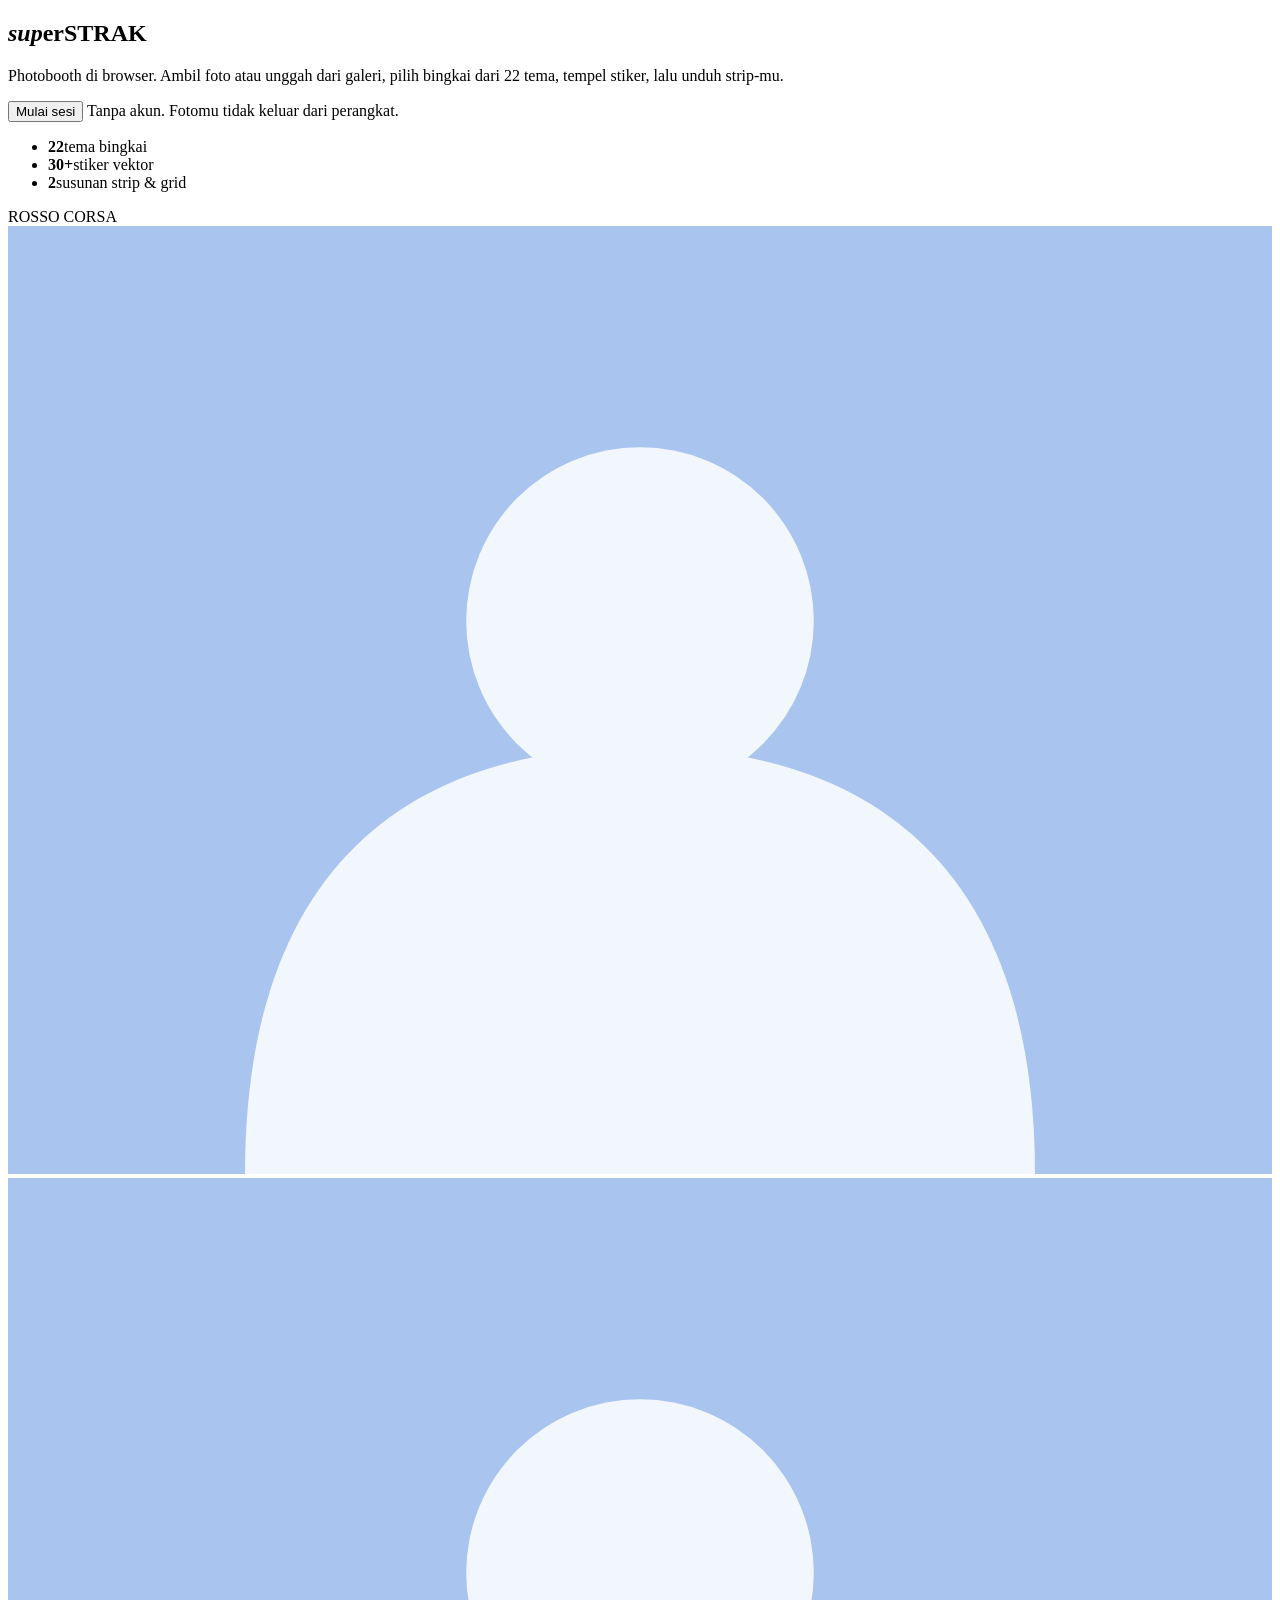
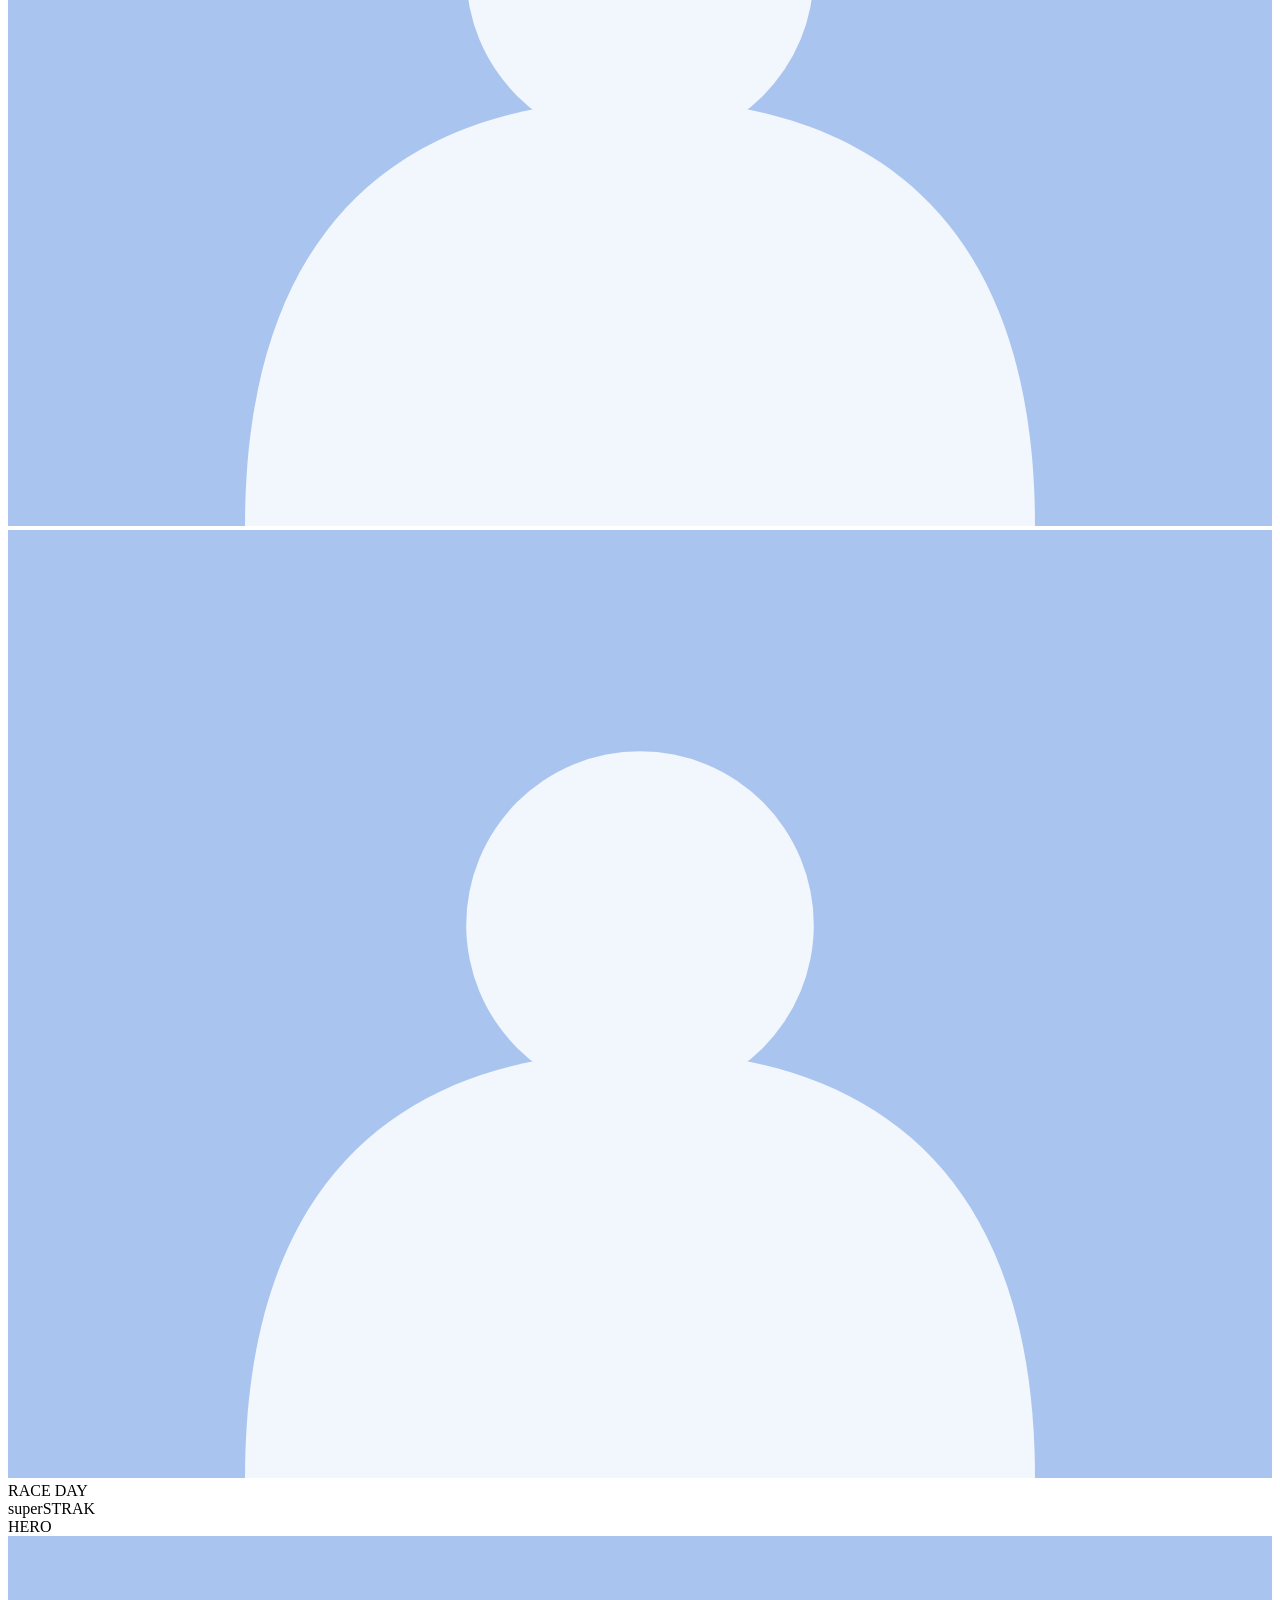
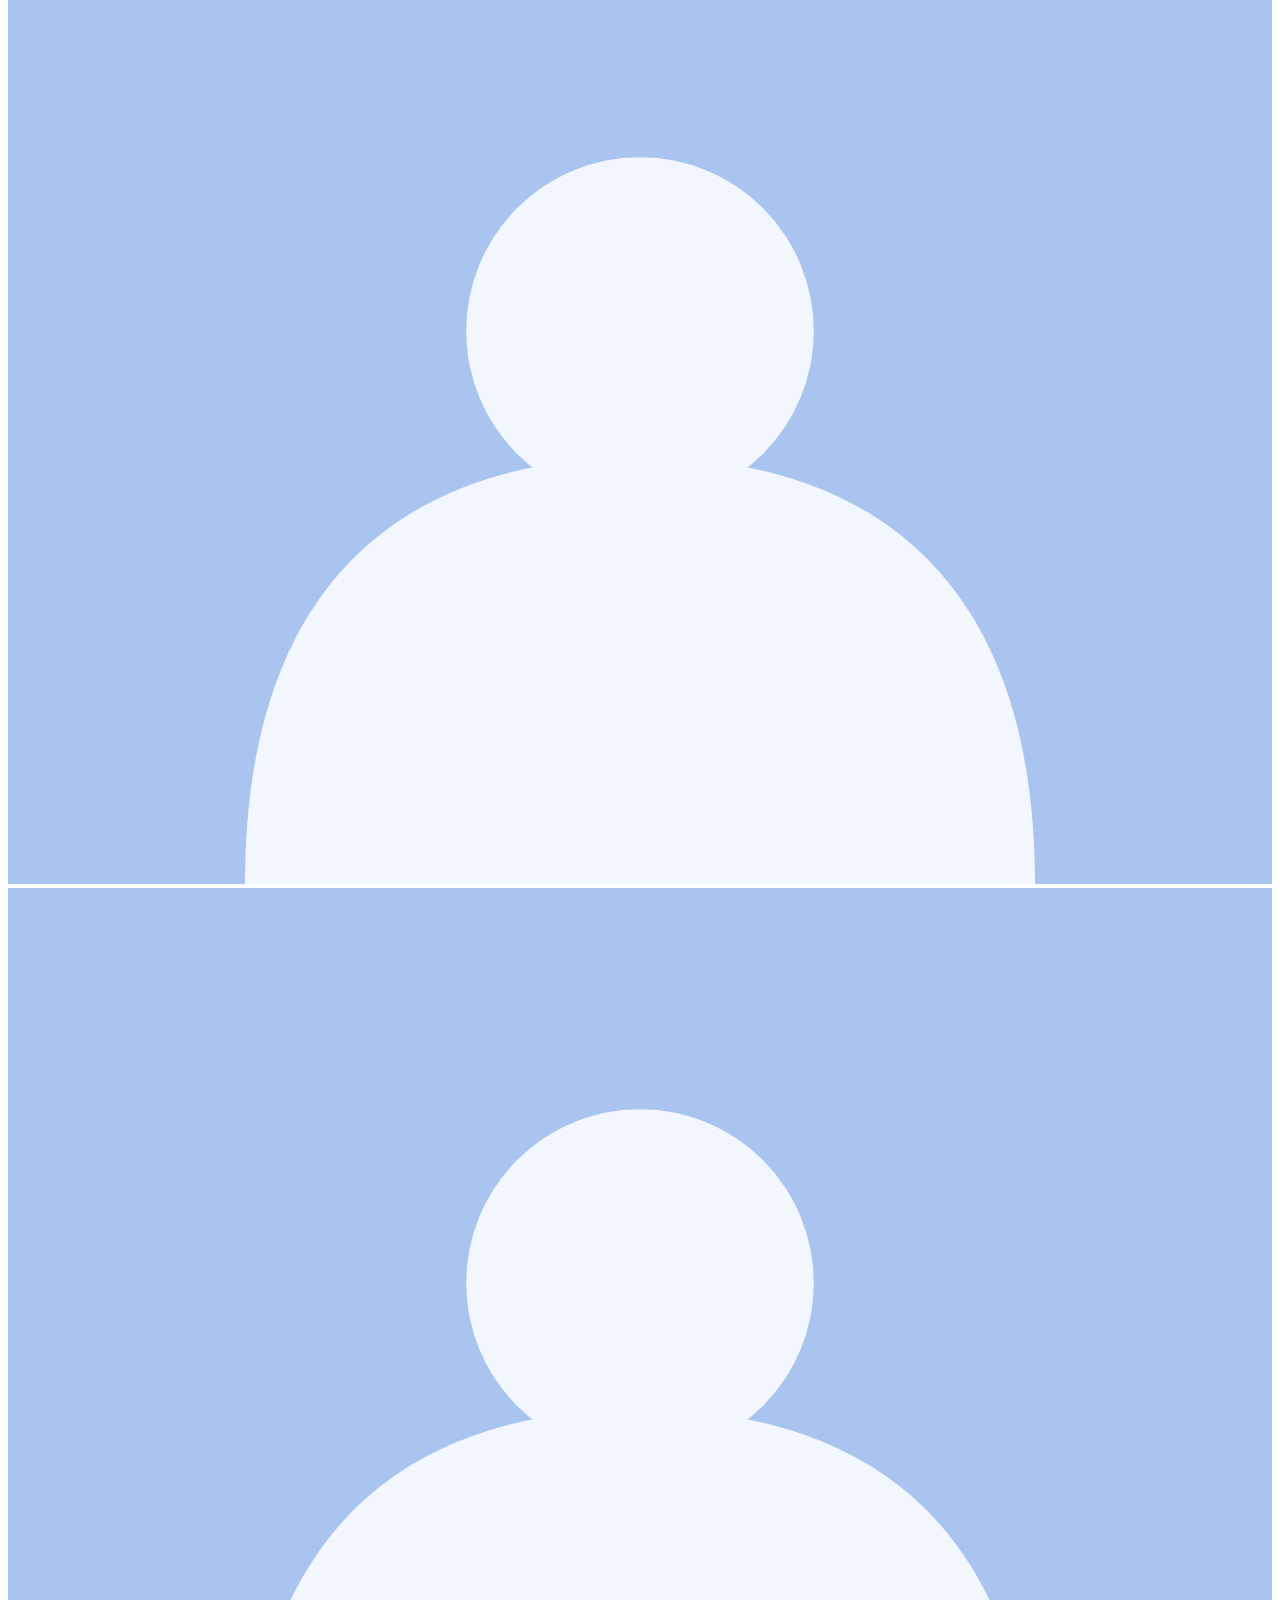
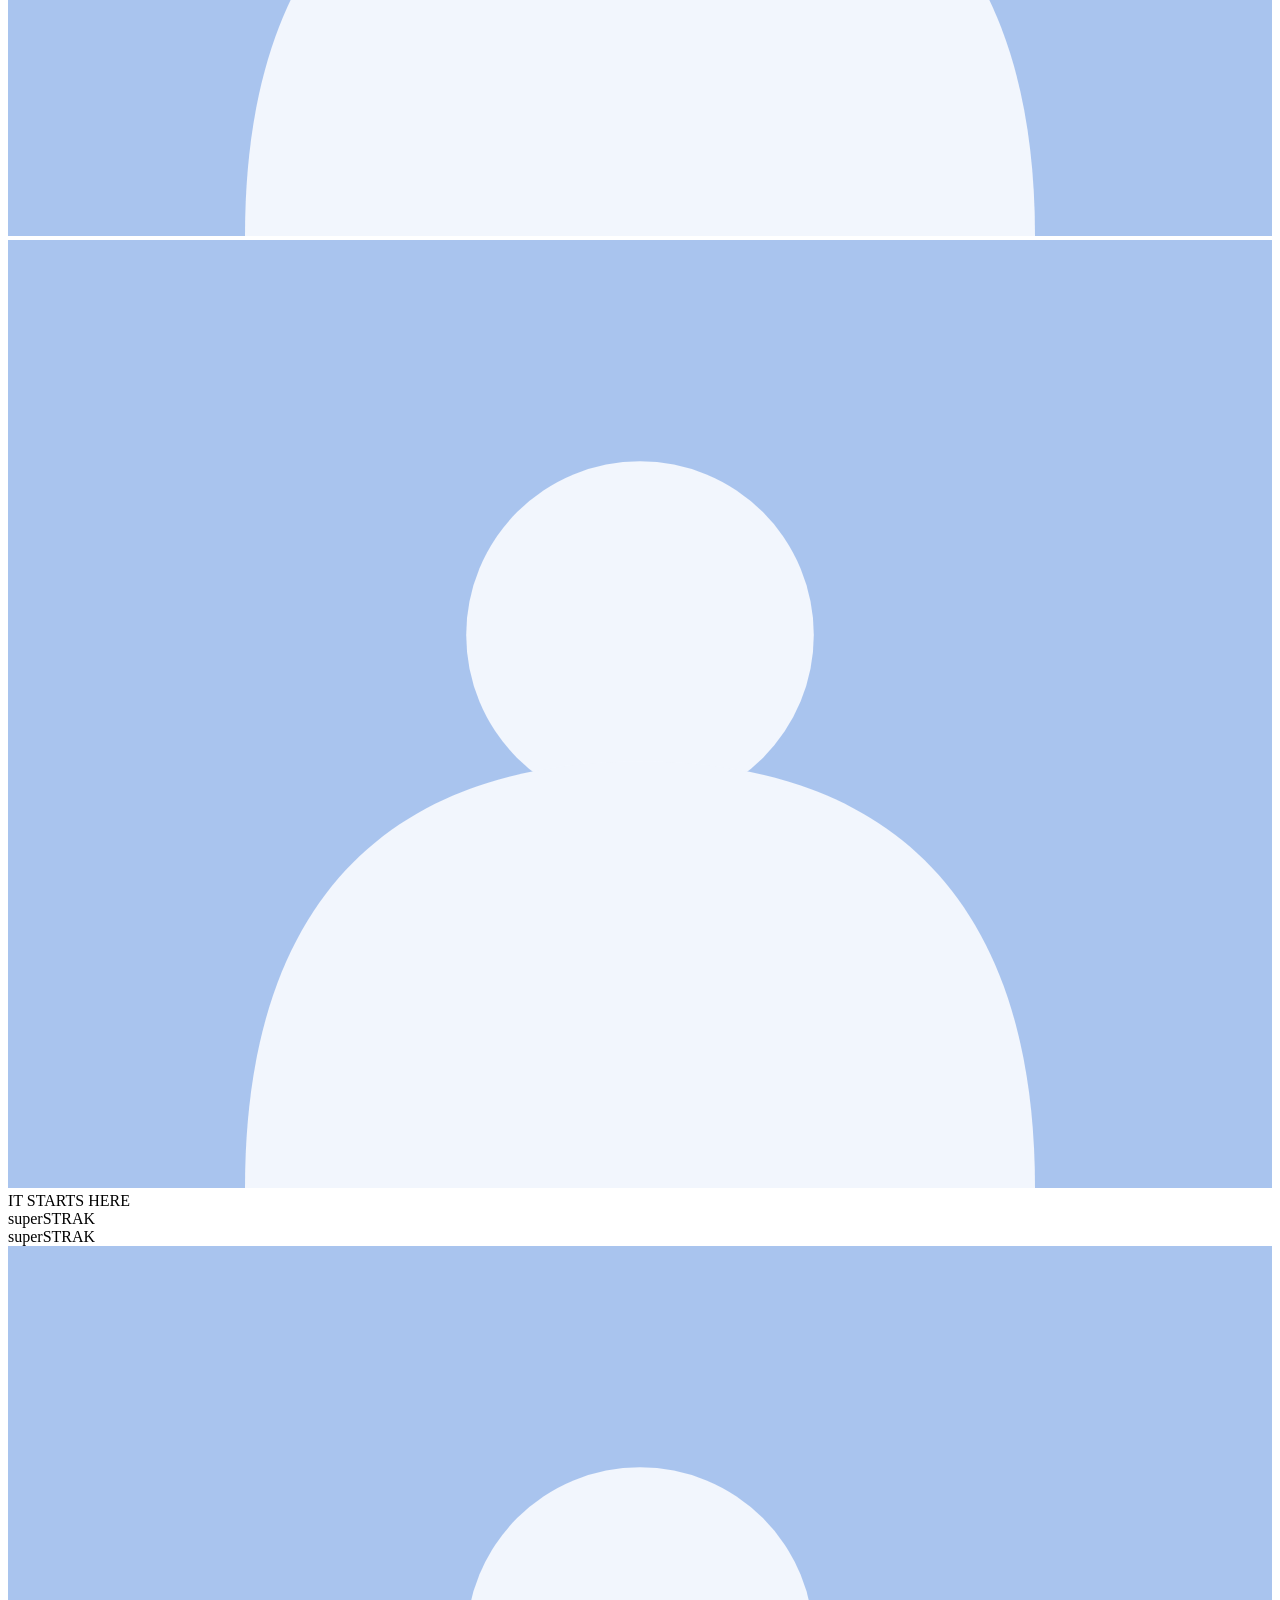
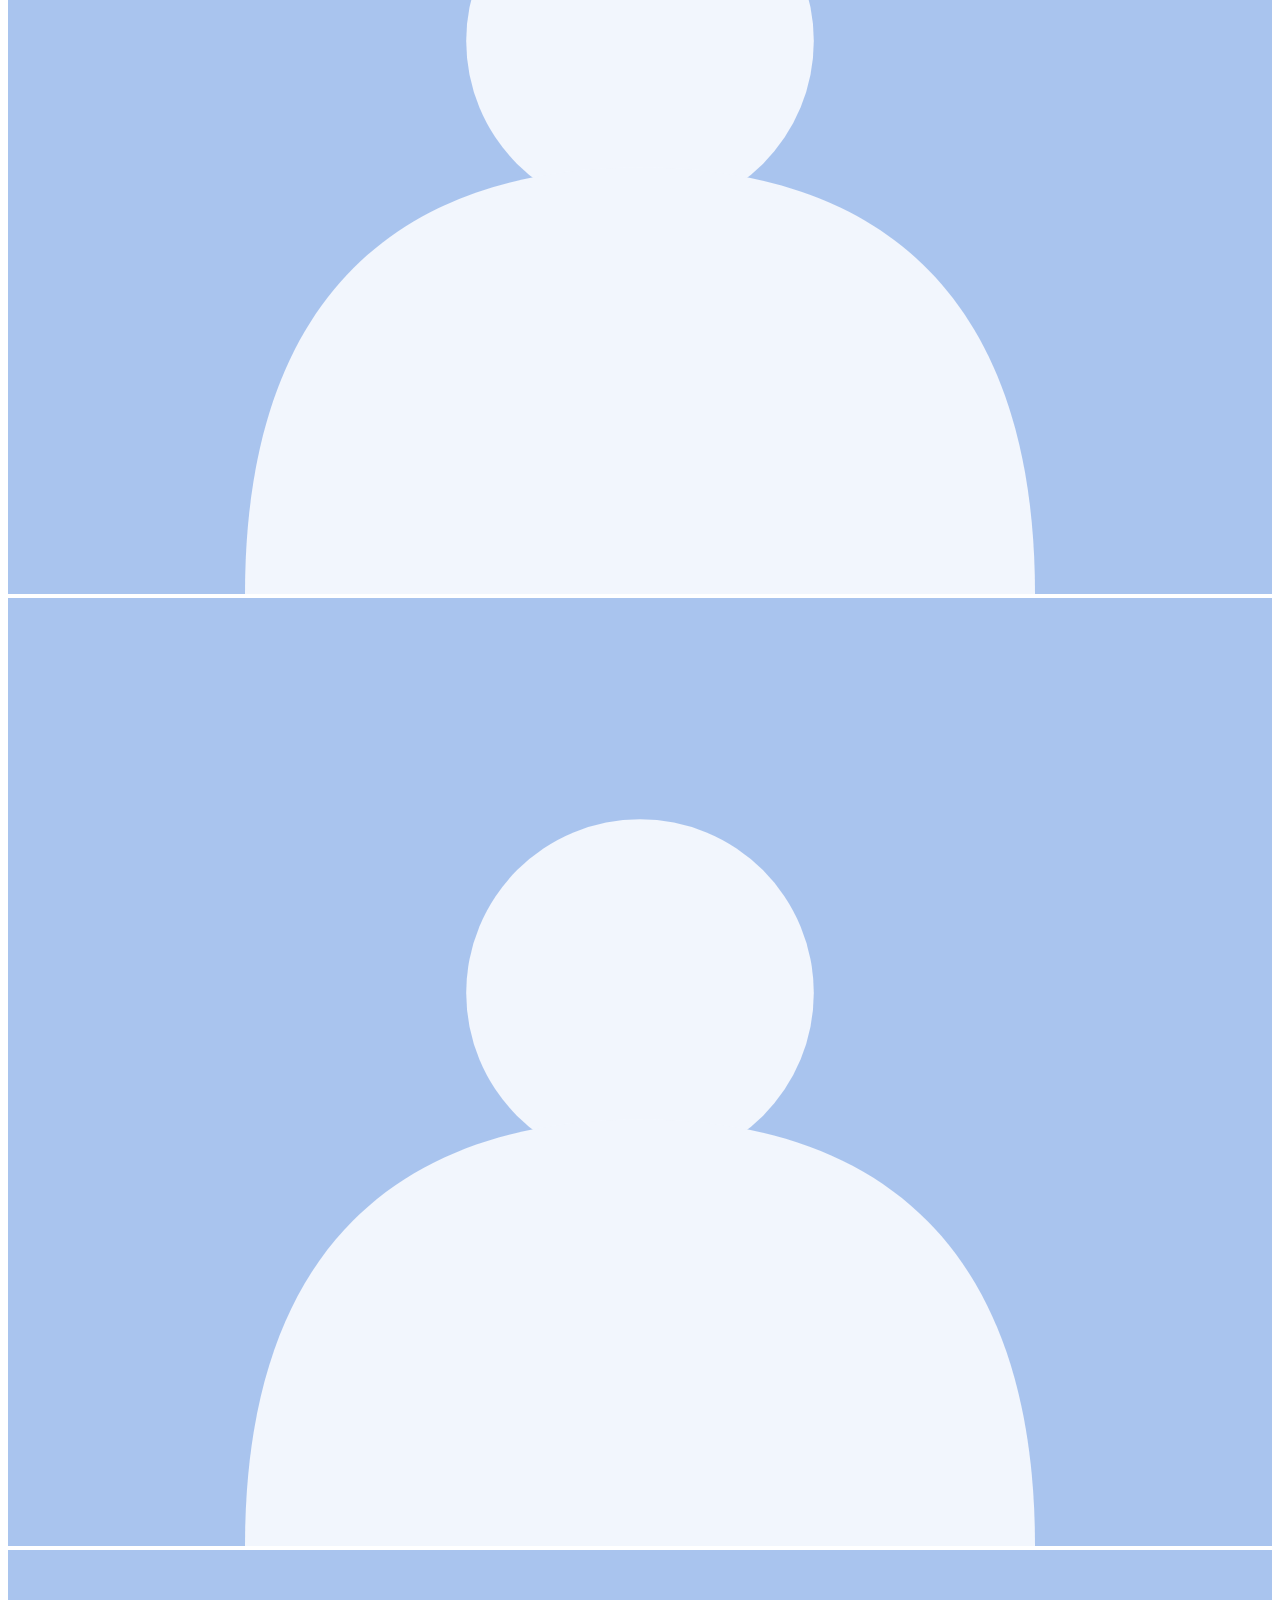
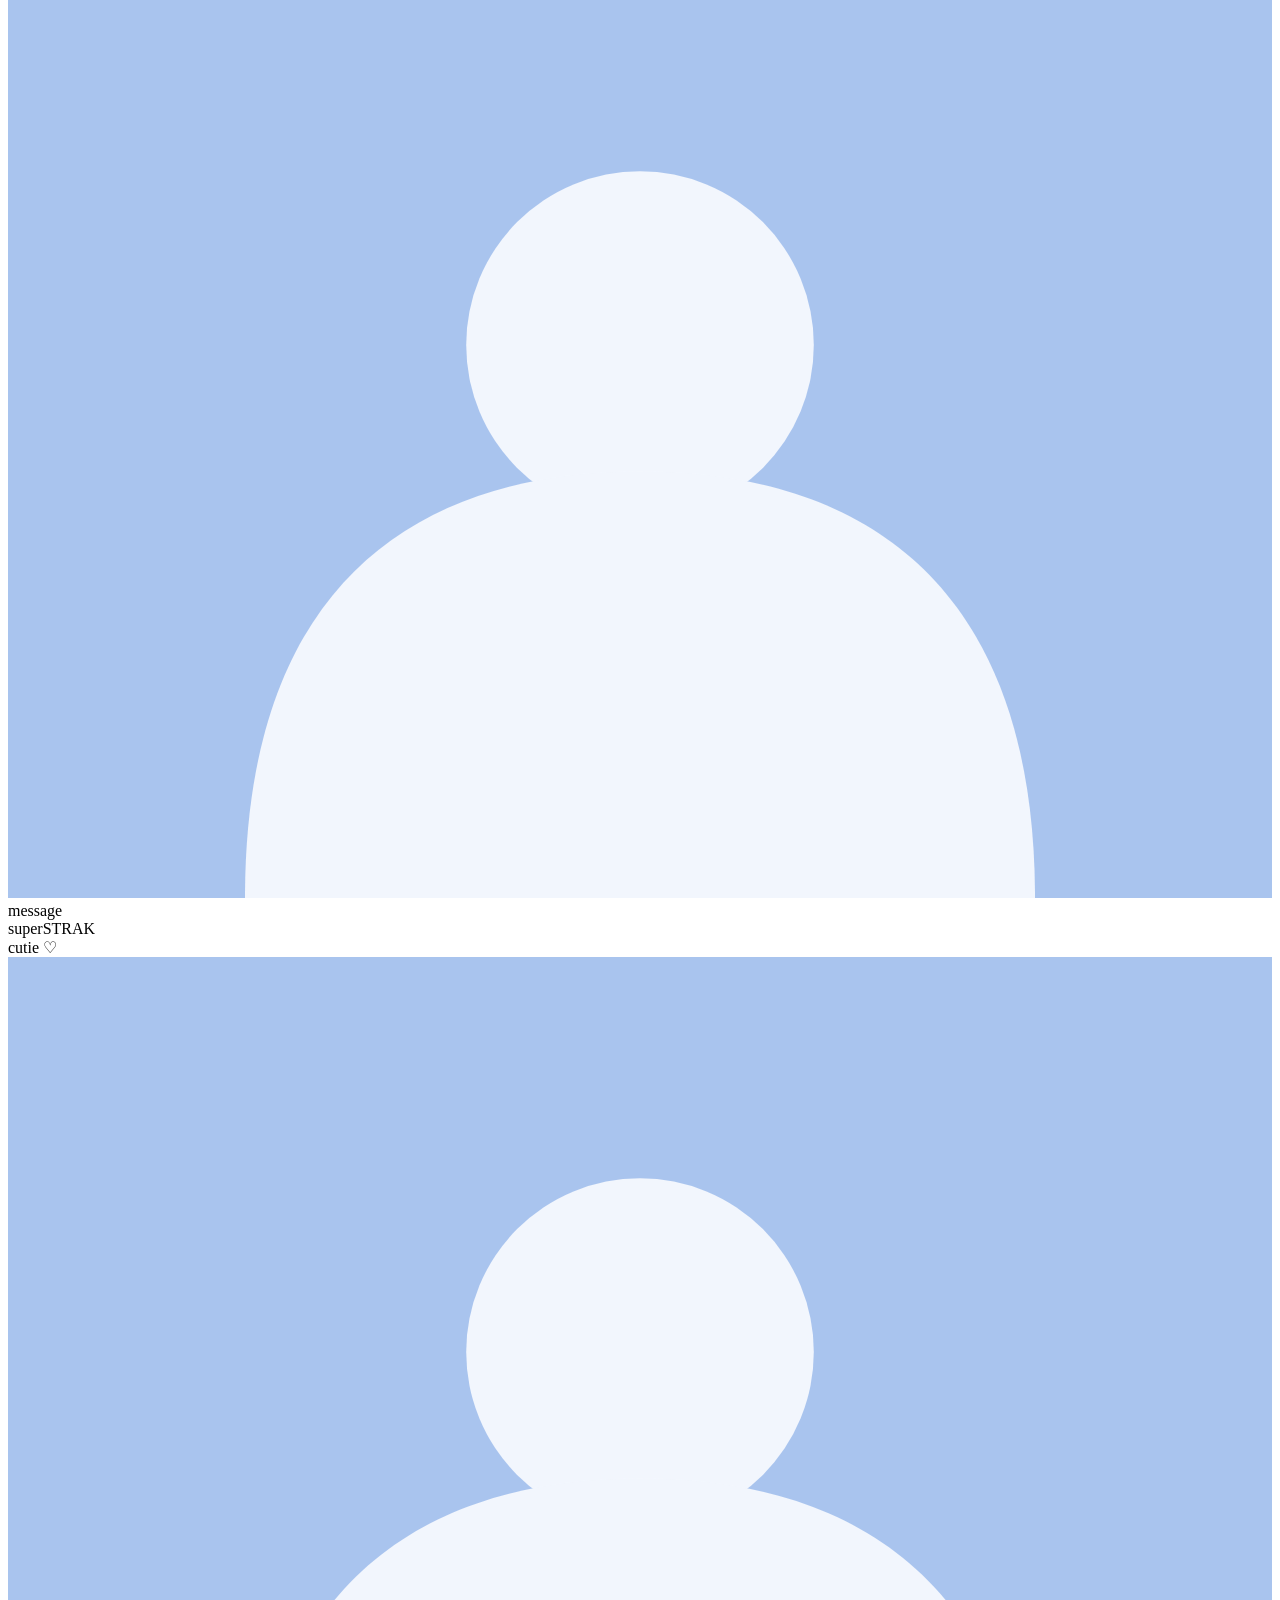
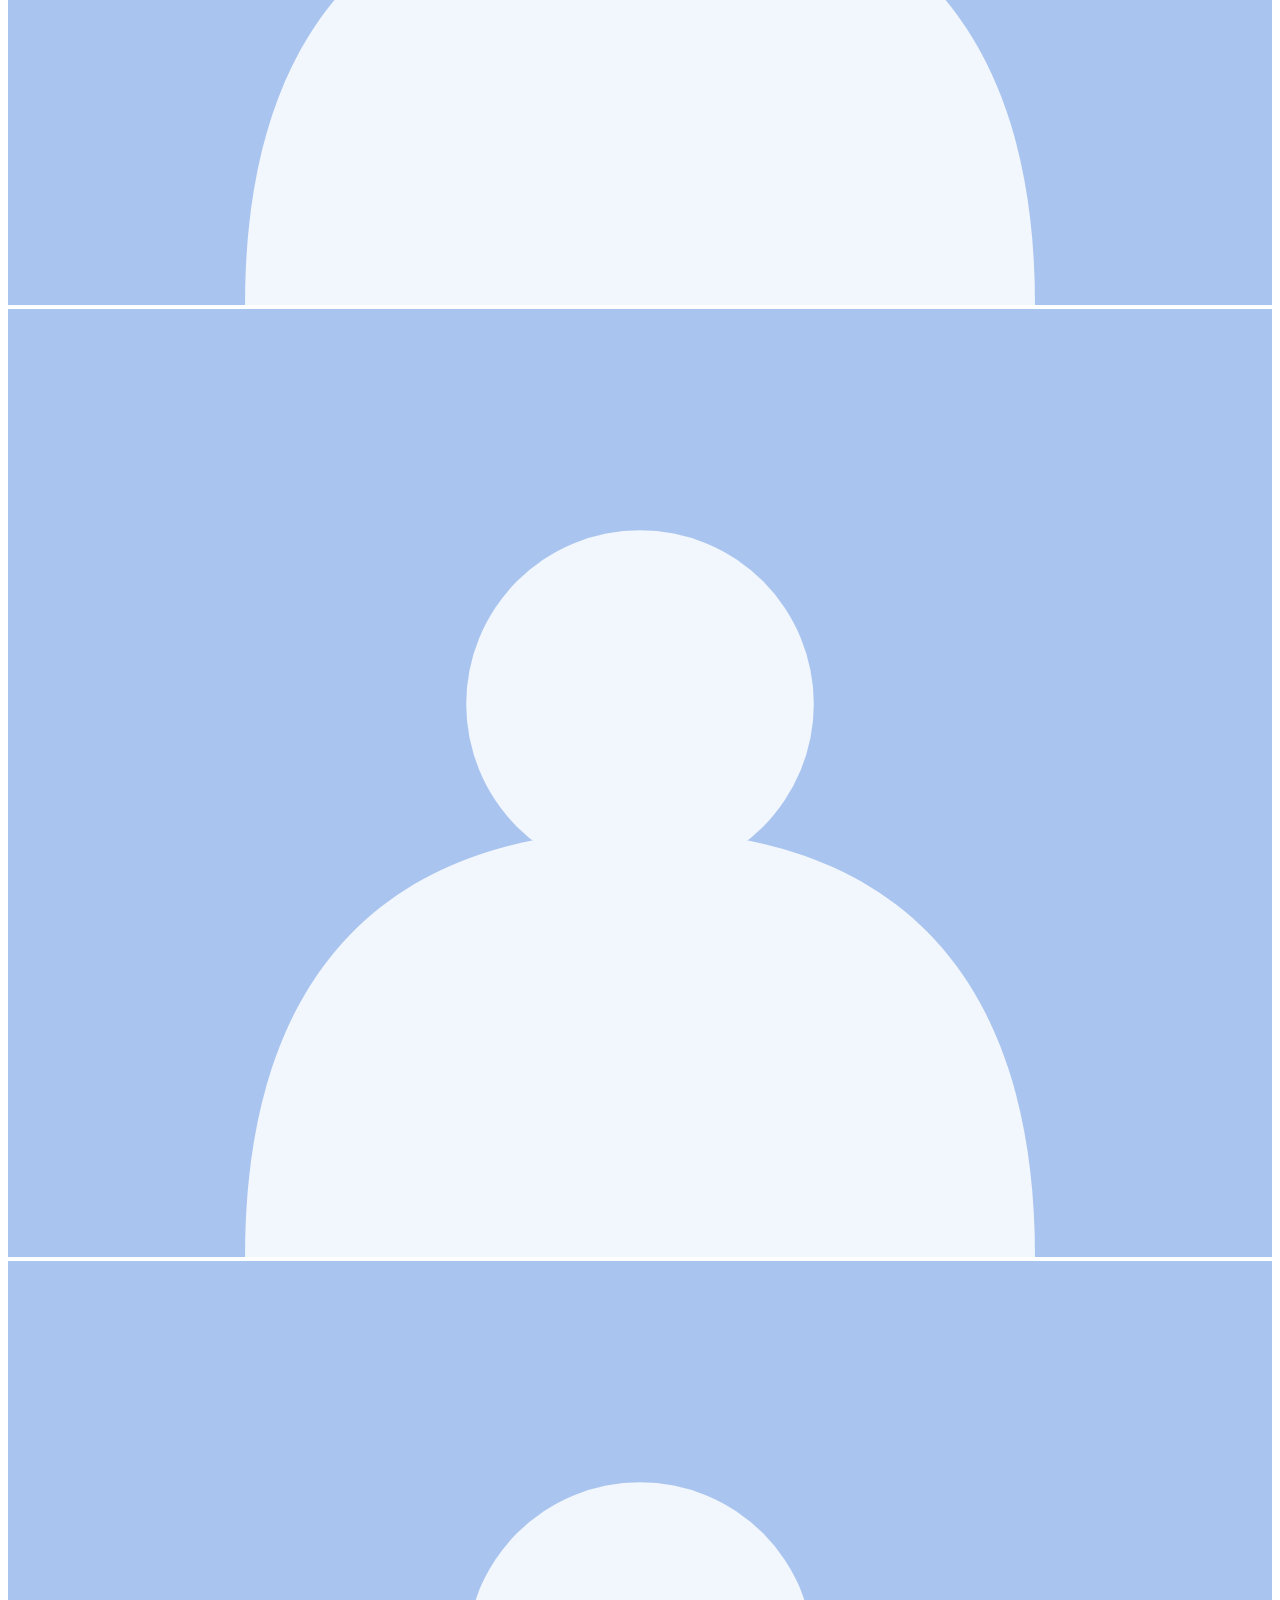
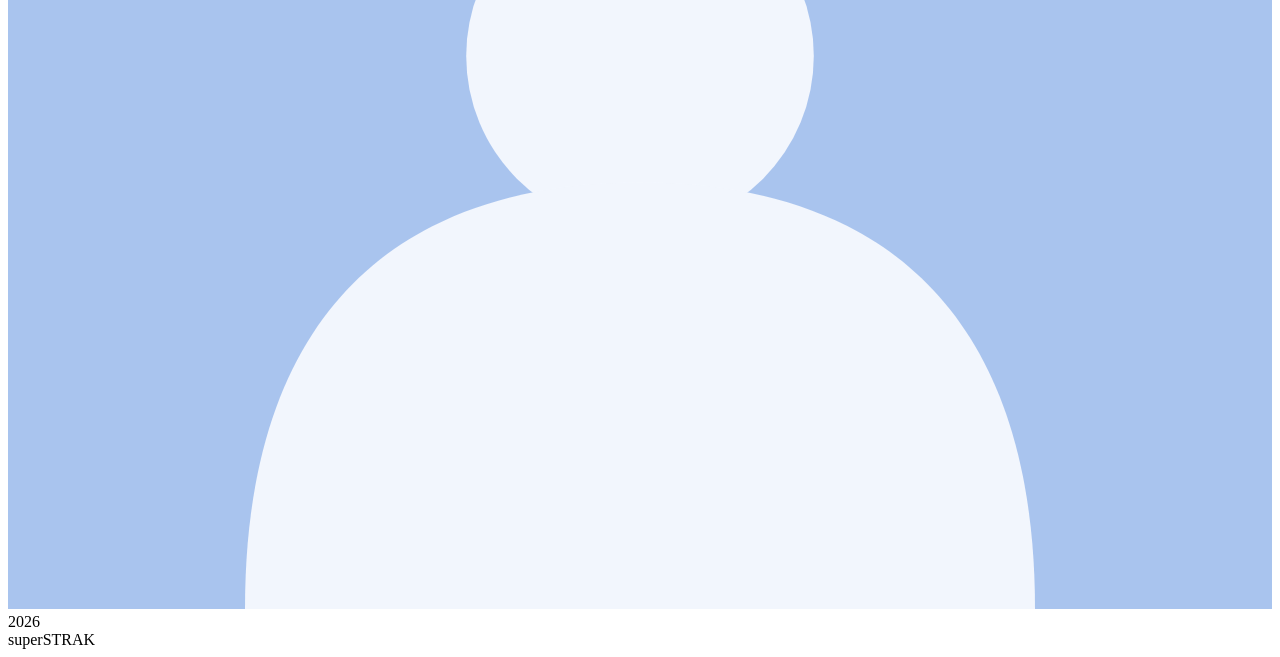
==== welcome.html @ f6146756 "Add files via upload" ====
<!DOCTYPE html>
<html lang="id">
<head>
<meta charset="UTF-8">
<meta name="viewport" content="width=device-width, initial-scale=1.0">
<title>superSTRAK Photobooth</title>
<link rel="stylesheet" href="css/style.css">
<link rel="stylesheet" href="css/frames.css">
</head>
<body>
<main class="welcome">
  <section class="hero">
    <h1 class="logo"><i class="u"><span>sup</span></i><span>er</span>STRAK</h1>
    <p class="sub">Photobooth di browser. Ambil foto atau unggah dari galeri, pilih bingkai dari 22 tema, tempel stiker, lalu unduh strip-mu.</p>
    <div class="cta">
      <button class="btn" onclick="location.href='index.html'"><i></i>Mulai sesi</button>
      <span class="note">Tanpa akun. Fotomu tidak keluar dari perangkat.</span>
    </div>
    <ul class="feats">
      <li><b>22</b><span>tema bingkai</span></li>
      <li><b>30+</b><span>stiker vektor</span></li>
      <li><b>2</b><span>susunan strip &amp; grid</span></li>
    </ul>
  </section>
  <div class="collage" id="collage" aria-hidden="true"></div>
</main>

<script>
const PH = "data:image/svg+xml," + encodeURIComponent(
  "<svg xmlns='http://www.w3.org/2000/svg' viewBox='0 0 4 3'><rect width='4' height='3' fill='#a9c4ee'/><circle cx='2' cy='1.25' r='.55' fill='#f2f6fd'/><path d='M.75 3c0-1 .55-1.35 1.25-1.35S3.25 2 3.25 3z' fill='#f2f6fd'/></svg>");
const SHOW = [
  ["rosso", "ROSSO CORSA", "RACE DAY"],
  ["hero", "HERO", "IT STARTS HERE"],
  ["chatb", "superSTRAK", "message"],
  ["girly", "cutie ♡", "2026"]
];
document.getElementById("collage").innerHTML = SHOW.map((t, i) =>
  `<div class="strip" data-theme="${t[0]}" style="--i:${i}">
     <div class="head">${t[1]}</div>
     <div class="photos"><img src="${PH}" alt=""><img src="${PH}" alt=""><img src="${PH}" alt=""></div>
     <div class="foot">${t[2]}</div>
     <div class="brand"><span>super</span>STRAK</div>
   </div>`).join("");
</script>
</body>
</html>
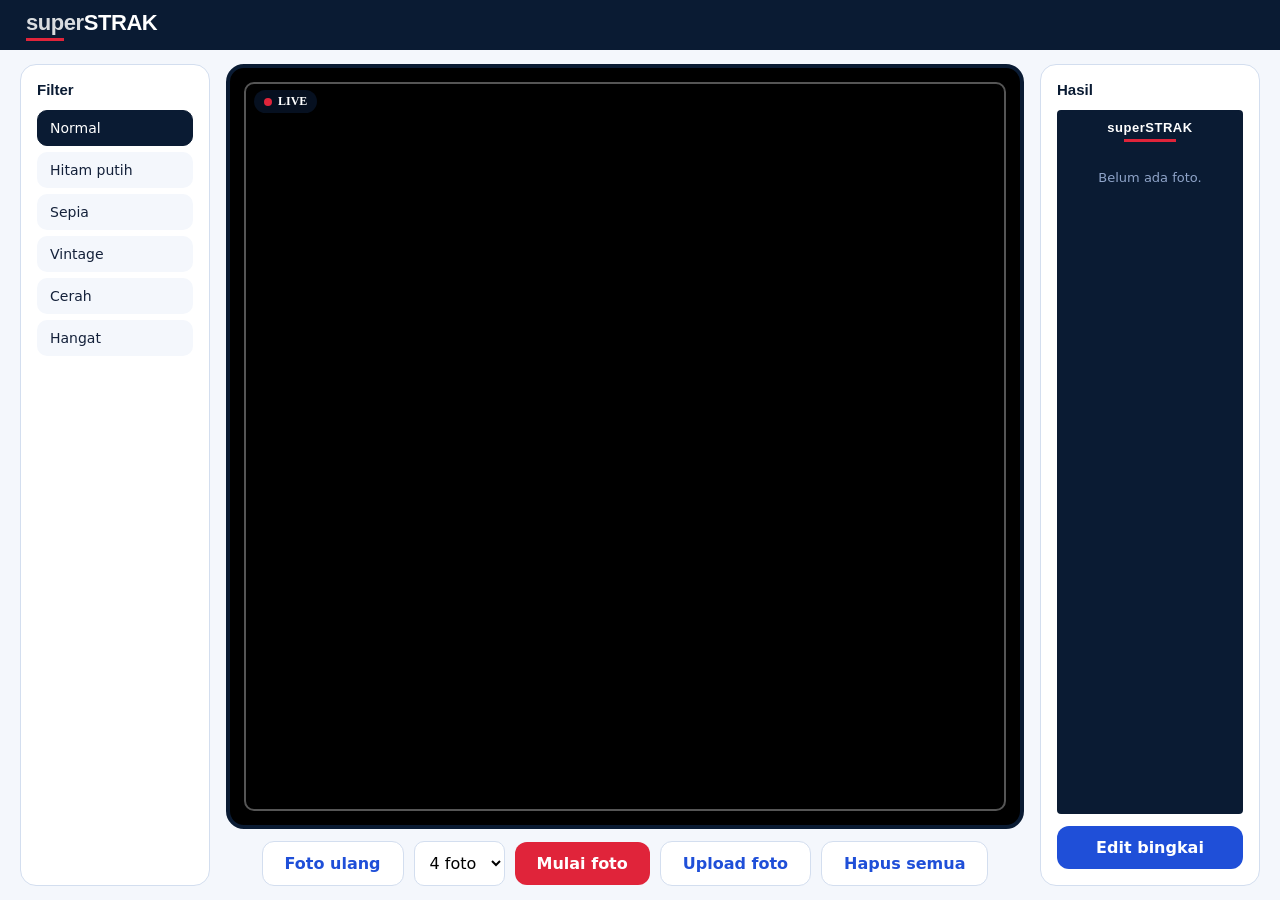
==== commit e6a13e2f: "Update welcome.html" ====
--- a/welcome.html
+++ b/welcome.html
@@ -5,42 +5,54 @@
 <meta name="viewport" content="width=device-width, initial-scale=1.0">
 <title>superSTRAK Photobooth</title>
 <link rel="stylesheet" href="css/style.css">
-<link rel="stylesheet" href="css/frames.css">
 </head>
-<body>
-<main class="welcome">
-  <section class="hero">
-    <h1 class="logo"><i class="u"><span>sup</span></i><span>er</span>STRAK</h1>
-    <p class="sub">Photobooth di browser. Ambil foto atau unggah dari galeri, pilih bingkai dari 22 tema, tempel stiker, lalu unduh strip-mu.</p>
-    <div class="cta">
-      <button class="btn" onclick="location.href='index.html'"><i></i>Mulai sesi</button>
-      <span class="note">Tanpa akun. Fotomu tidak keluar dari perangkat.</span>
+<body class="booth-page">
+<header class="top">
+  <h1 class="logo"><i class="u"><span>sup</span></i><span>er</span>STRAK</h1>
+</header>
+
+<main class="booth">
+  <aside class="panel">
+    <h3>Filter</h3>
+    <button class="chip active" data-filter="none">Normal</button>
+    <button class="chip" data-filter="grayscale(100%)">Hitam putih</button>
+    <button class="chip" data-filter="sepia(100%)">Sepia</button>
+    <button class="chip" data-filter="contrast(120%) saturate(80%)">Vintage</button>
+    <button class="chip" data-filter="brightness(110%) saturate(130%)">Cerah</button>
+    <button class="chip" data-filter="hue-rotate(-20deg) saturate(150%)">Hangat</button>
+  </aside>
+
+  <section class="stagecol">
+    <div class="cam">
+      <div class="frame">
+        <video id="video" autoplay playsinline muted></video>
+        <span class="live"><i></i>LIVE</span>
+        <div id="countdown"></div>
+        <div class="flash" id="flash"></div>
+      </div>
     </div>
-    <ul class="feats">
-      <li><b>22</b><span>tema bingkai</span></li>
-      <li><b>30+</b><span>stiker vektor</span></li>
-      <li><b>2</b><span>susunan strip &amp; grid</span></li>
-    </ul>
+    <div class="row">
+      <button class="btn ghost" id="retakeBtn">Foto ulang</button>
+      <select id="layoutSelect" aria-label="Jumlah foto">
+        <option value="2">2 foto</option><option value="3">3 foto</option>
+        <option value="4" selected>4 foto</option><option value="6">6 foto</option>
+      </select>
+      <button class="btn rec" id="startBtn">Mulai foto</button>
+      <button class="btn ghost" id="uploadBtn">Upload foto</button>
+      <button class="btn ghost" id="deleteBtn">Hapus semua</button>
+      <input type="file" id="fileInput" accept="image/*" multiple hidden>
+    </div>
   </section>
-  <div class="collage" id="collage" aria-hidden="true"></div>
+
+  <aside class="panel">
+    <h3>Hasil</h3>
+    <div class="mini-strip">
+      <h4>superSTRAK</h4>
+      <div id="photos"><p class="empty">Belum ada foto.</p></div>
+    </div>
+    <button class="btn" id="editBtn">Edit bingkai</button>
+  </aside>
 </main>
-
-<script>
-const PH = "data:image/svg+xml," + encodeURIComponent(
-  "<svg xmlns='http://www.w3.org/2000/svg' viewBox='0 0 4 3'><rect width='4' height='3' fill='#a9c4ee'/><circle cx='2' cy='1.25' r='.55' fill='#f2f6fd'/><path d='M.75 3c0-1 .55-1.35 1.25-1.35S3.25 2 3.25 3z' fill='#f2f6fd'/></svg>");
-const SHOW = [
-  ["rosso", "ROSSO CORSA", "RACE DAY"],
-  ["hero", "HERO", "IT STARTS HERE"],
-  ["chatb", "superSTRAK", "message"],
-  ["girly", "cutie ♡", "2026"]
-];
-document.getElementById("collage").innerHTML = SHOW.map((t, i) =>
-  `<div class="strip" data-theme="${t[0]}" style="--i:${i}">
-     <div class="head">${t[1]}</div>
-     <div class="photos"><img src="${PH}" alt=""><img src="${PH}" alt=""><img src="${PH}" alt=""></div>
-     <div class="foot">${t[2]}</div>
-     <div class="brand"><span>super</span>STRAK</div>
-   </div>`).join("");
-</script>
+<script src="js/main.js"></script>
 </body>
-</html>+</html>
--- a/css/style.css
+++ b/css/style.css
@@ -0,0 +1,145 @@
+@import url('https://fonts.googleapis.com/css2?family=Syne:wght@700;800&family=DM+Sans:wght@400;500;700&family=Bangers&family=Pacifico&family=Racing+Sans+One&family=Special+Elite&family=Playfair+Display:ital,wght@1,500&display=swap');
+
+:root{
+  --navy:#0a1b33; --blue:#1f4fd8; --sky:#dce8fb; --paper:#f4f7fc;
+  --red:#e0243a; --ink:#14213a; --muted:#5b6b86; --line:#d3deef;
+}
+*{margin:0;padding:0;box-sizing:border-box}
+body{font-family:'DM Sans',system-ui,sans-serif;background:var(--paper);color:var(--ink);min-height:100vh}
+button{font:inherit;cursor:pointer;border:0}
+:focus-visible{outline:3px solid var(--red);outline-offset:2px}
+
+/* wordmark: garis merah hanya di bawah "sup" */
+.logo{font-family:'Syne',sans-serif;font-weight:800;letter-spacing:-.02em;line-height:1;white-space:nowrap}
+.logo span{font-weight:700;opacity:.85}
+.logo .u{font-style:normal;position:relative;display:inline-block}
+.logo .u::after{content:"";position:absolute;left:0;right:0;bottom:-.3em;height:.1em;background:var(--red)}
+
+/* buttons */
+.btn{padding:12px 22px;border-radius:12px;background:var(--blue);color:#fff;font-weight:700;transition:background .2s}
+.btn:hover{background:#173fb0}
+.btn.ghost{background:#fff;color:var(--blue);border:1.5px solid var(--line)}
+.btn.ghost:hover{background:var(--sky)}
+.btn.rec{background:var(--red)}
+.btn.rec:hover{background:#b91c2f}
+.chip{display:block;width:100%;padding:10px 14px;margin-bottom:8px;text-align:left;border-radius:10px;background:var(--paper);color:var(--ink);font-weight:500;border:1.5px solid transparent;transition:.2s}
+.chip:hover{border-color:var(--blue)}
+.chip.active{background:var(--navy);color:#fff;border-color:var(--navy)}
+
+/* panels */
+.panel{background:#fff;border:1px solid var(--line);border-radius:16px;padding:16px}
+.panel h2,.panel h3{font-family:'Syne',sans-serif;font-size:15px;margin-bottom:12px;color:var(--navy)}
+.top{display:flex;align-items:center;padding:12px 26px 16px;background:var(--navy);color:#fff}
+.top .logo{font-size:22px}
+
+/* WELCOME */
+.welcome{min-height:100vh;overflow:hidden;position:relative;background:var(--navy);color:#fff;
+  display:grid;grid-template-columns:minmax(0,1.05fr) minmax(0,1fr);align-items:center;gap:20px;padding:36px clamp(24px,6vw,90px)}
+.welcome::before{content:"";position:absolute;inset:0;pointer-events:none;
+  background:linear-gradient(#ffffff08 1px,transparent 1px) 0 0/48px 48px,
+             linear-gradient(90deg,#ffffff08 1px,transparent 1px) 0 0/48px 48px,
+             radial-gradient(circle at 78% 45%,#1f4fd855,transparent 55%)}
+.hero{position:relative;z-index:3;min-width:0}
+.collage{position:relative;z-index:1;pointer-events:none}
+.welcome .logo{font-size:clamp(30px,4.1vw,62px)}
+.welcome .sub{color:#b8c7e3;margin:44px 0 34px;max-width:42ch;line-height:1.65;font-size:16px}
+.cta{display:flex;align-items:center;gap:22px;flex-wrap:wrap}
+.welcome .btn{padding:16px 38px;font-size:17px;color:var(--navy);
+  background:rgba(255,255,255,.8);border:1.5px solid rgba(255,255,255,.55);
+  backdrop-filter:blur(6px);-webkit-backdrop-filter:blur(6px)}
+.welcome .btn:hover{background:rgba(255,255,255,.92)}
+.welcome .btn i{display:inline-block;width:10px;height:10px;border-radius:50%;background:var(--red);margin-right:10px}
+.note{font-size:13px;color:#8fa4c9;max-width:26ch;line-height:1.5}
+.feats{display:flex;gap:34px;list-style:none;margin-top:40px;padding-top:22px;border-top:1px solid #ffffff1f}
+.feats b{display:block;font:800 26px 'Syne',sans-serif}
+.feats span{font-size:13px;color:#9fb3d6}
+.collage{display:flex;justify-content:center;align-items:center}
+.collage .strip{flex:none;box-shadow:0 22px 44px #0009;animation:drop .8s cubic-bezier(.2,.8,.2,1) backwards;animation-delay:calc(var(--i)*.1s)}
+.collage .strip:nth-child(1){transform:rotate(-7deg) scale(.78);margin-right:-34px}
+.collage .strip:nth-child(2){transform:rotate(4deg) scale(.78) translateY(34px);margin-right:-34px}
+.collage .strip:nth-child(3){transform:rotate(-3deg) scale(.78) translateY(-14px);margin-right:-34px}
+.collage .strip:nth-child(4){transform:rotate(8deg) scale(.78) translateY(30px)}
+@keyframes drop{from{opacity:0;translate:0 -60px}to{opacity:1;translate:0 0}}
+
+/* BOOTH: pas satu layar */
+.booth-page{height:100vh;height:100dvh;overflow:hidden;display:flex;flex-direction:column}
+.booth-page .top{flex:none}
+.booth{flex:1;min-height:0;display:grid;grid-template-columns:190px 1fr 220px;gap:16px;width:100%;max-width:1300px;margin:0 auto;padding:14px 20px}
+.booth .panel{min-height:0;overflow:auto;display:flex;flex-direction:column}
+.booth .chip{padding:9px 12px;margin-bottom:6px;font-size:14px}
+.stagecol{display:flex;flex-direction:column;gap:12px;min-height:0}
+.cam{flex:1;min-height:0;display:flex;justify-content:center}
+.frame{position:relative;height:100%;aspect-ratio:4/3;max-width:100%;border-radius:18px;overflow:hidden;border:4px solid var(--navy);background:#000}
+.frame video{position:absolute;inset:0;width:100%;height:100%;object-fit:cover;transform:scaleX(-1);display:block}
+.frame::after{content:"";position:absolute;inset:14px;border:2px solid #ffffff55;border-radius:10px;pointer-events:none}
+.live{position:absolute;top:22px;left:24px;z-index:3;display:flex;align-items:center;gap:6px;font:700 12px 'DM Sans';color:#fff;background:#0a1b33a0;padding:4px 10px;border-radius:20px}
+.live i{width:8px;height:8px;border-radius:50%;background:var(--red)}
+#countdown{position:absolute;inset:0;display:grid;place-items:center;pointer-events:none;z-index:4}
+.count{font:800 130px/1 'Syne',sans-serif;color:#fff;text-shadow:0 4px 28px #000b;animation:pop .3s}
+.count.ico{display:grid;place-items:center;width:112px;height:112px;border-radius:50%;border:2.5px solid var(--red);background:none;font-size:0}
+.count.ico svg{width:56px;height:56px;filter:drop-shadow(0 2px 8px #0009)}
+@keyframes pop{from{transform:scale(.6);opacity:0}to{transform:none;opacity:1}}
+.flash{position:absolute;inset:0;background:#fff;opacity:0;pointer-events:none;z-index:5}
+.flash.go{animation:flash .5s}
+@keyframes flash{0%{opacity:.9}100%{opacity:0}}
+.row{display:flex;flex-wrap:wrap;gap:10px;justify-content:center;align-items:center}
+.row select{padding:11px;border-radius:10px;border:1.5px solid var(--line);font:inherit;background:#fff}
+
+/* panel Hasil (halaman kamera) */
+.mini-strip{flex:1;min-height:0;background:var(--navy);padding:10px;border-radius:4px;display:flex;flex-direction:column;gap:8px;align-items:center;overflow:auto}
+.mini-strip h4{flex:none;font:800 13px 'Syne',sans-serif;color:#fff;letter-spacing:.04em}
+.mini-strip h4::after{content:"";display:block;height:3px;width:60%;background:var(--red);margin:4px auto 0}
+.mini-strip #photos{width:100%;display:grid;grid-template-columns:1fr;gap:6px;align-content:start}
+.mini-strip #photos.two{grid-template-columns:1fr 1fr}
+.mini-strip #photos img{width:100%;aspect-ratio:4/3;object-fit:cover;display:block}
+.mini-strip .empty{color:#8fa4c9;font-size:13px;text-align:center;padding:20px 6px}
+#editBtn{flex:none;width:100%;margin-top:12px}
+
+/* EDIT: pas satu layar. Kotak kiri dan kanan berada di tengah (vertikal) */
+.edit-page{height:100vh;height:100dvh;overflow:hidden;display:flex;flex-direction:column}
+.edit-page .top{flex:none}
+.editor{flex:1;min-height:0;display:grid;grid-template-columns:380px minmax(0,1fr) 380px;grid-template-rows:minmax(0,1fr);gap:16px;width:100%;max-width:1400px;margin:0 auto;padding:14px 20px}
+.side{display:flex;flex-direction:column;gap:12px;min-height:0;min-width:0;overflow-y:auto;overflow-x:hidden;
+  justify-content:center;justify-content:safe center}
+.side .panel{flex:none}
+.side.dock{display:grid;grid-template-columns:1fr 1fr;gap:12px;
+  align-items:center;
+  align-content:center;align-content:safe center}
+.stage{display:flex;flex-direction:column;gap:12px;min-height:0;min-width:0}
+.fitwrap{flex:1;min-height:0;display:flex;justify-content:center;align-items:center}
+.fit{flex:none;position:relative}
+.cap{padding:14px;width:max-content;transform-origin:top left}
+.chips2{display:grid;grid-template-columns:1fr 1fr;gap:6px}
+.chips2 .chip{margin:0;text-align:center;font-size:11.5px;padding:7px 2px}
+.cols{display:grid;grid-template-columns:1fr;gap:6px}
+.cols .chip{margin:0;text-align:center;font-size:12px;padding:8px 4px}
+.swatches{display:flex;flex-wrap:wrap;gap:7px}
+.swatch{width:26px;height:26px;border-radius:50%;border:2px solid #fff;box-shadow:0 0 0 1.5px var(--line)}
+.swatch.active{box-shadow:0 0 0 3px var(--red)}
+.hint{font-size:12px;color:var(--muted);margin-top:8px;line-height:1.5}
+.tools{display:flex;gap:5px;margin-top:10px}
+.tools button{flex:1;padding:7px 0;border-radius:8px;background:var(--navy);color:#fff}
+
+/* RESPONSIVE */
+@media(max-width:1250px){
+  .editor{grid-template-columns:340px minmax(0,1fr) 340px}
+}
+@media(max-width:1150px){
+  /* layar sempit: kotak kembali menumpuk supaya tidak berdesakan */
+  .editor{grid-template-columns:210px minmax(0,1fr) 210px}
+  .side.dock{grid-template-columns:1fr}
+}
+@media(max-width:900px){
+  .welcome{grid-template-columns:1fr;padding:32px 24px}
+  .welcome .logo{font-size:clamp(30px,10vw,62px)}
+  .collage{min-height:420px;transform:scale(.75)}
+  .booth-page,.edit-page{height:auto;overflow:auto}
+  .booth,.editor{grid-template-columns:1fr;grid-template-rows:auto}
+  .cam{display:block}
+  .frame{height:auto;width:100%}
+  .mini-strip{min-height:260px}
+  .editor .side{order:2;overflow:visible;justify-content:flex-start}
+  .side.dock{align-content:start;align-items:start}
+  .fitwrap{flex:none}
+}
+@media(prefers-reduced-motion:reduce){*{animation:none!important;transition:none!important}}
